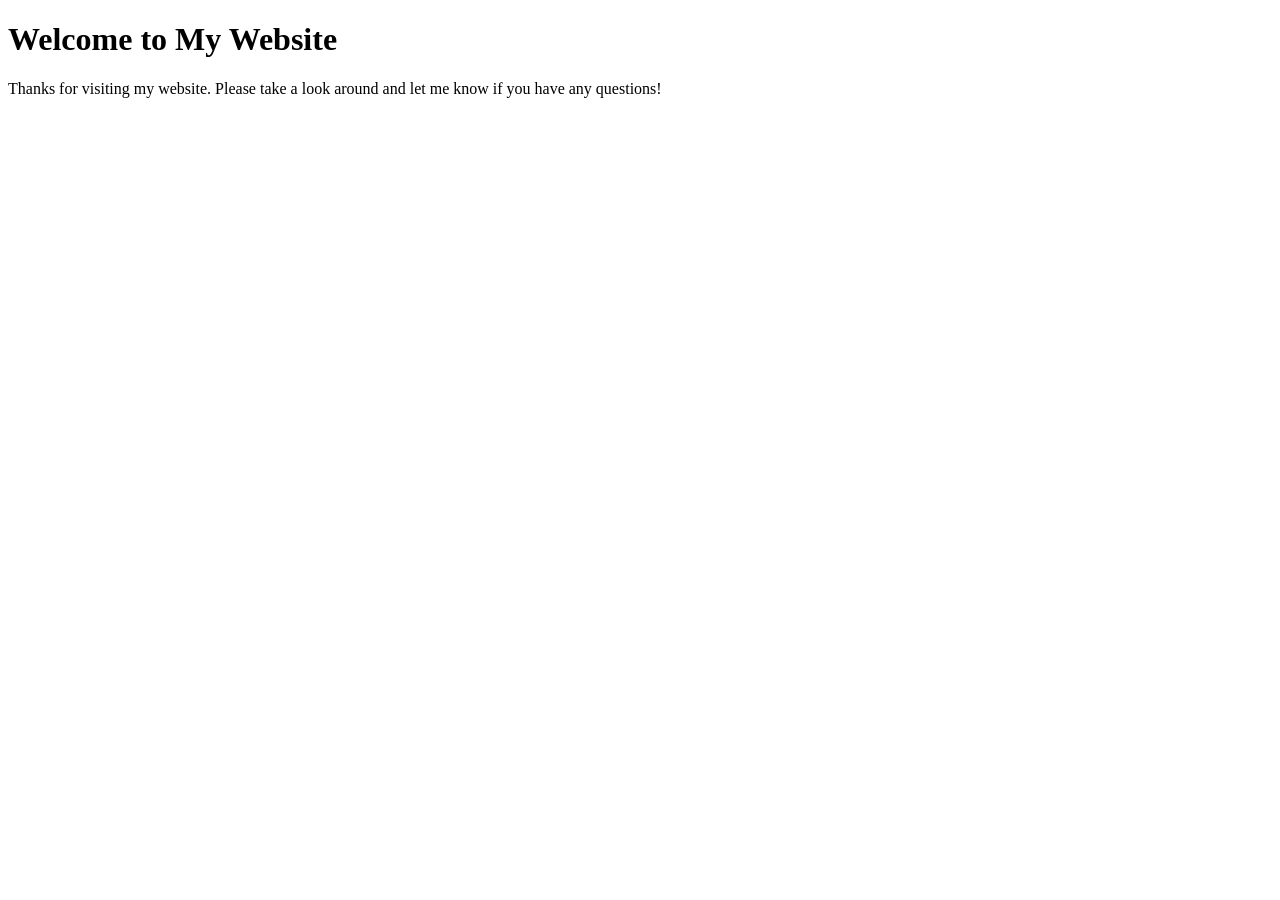
==== index.html @ f4567ca7 "添加html" ====
<!DOCTYPE html>
<html>
    <head>
        <title>My Website</title>
    </head>
    <body>
        <h1>Welcome to My Website</h1>
        <p>Thanks for visiting my website. Please take a look around and let me know if you have any questions!</p>
    </body>
</html>
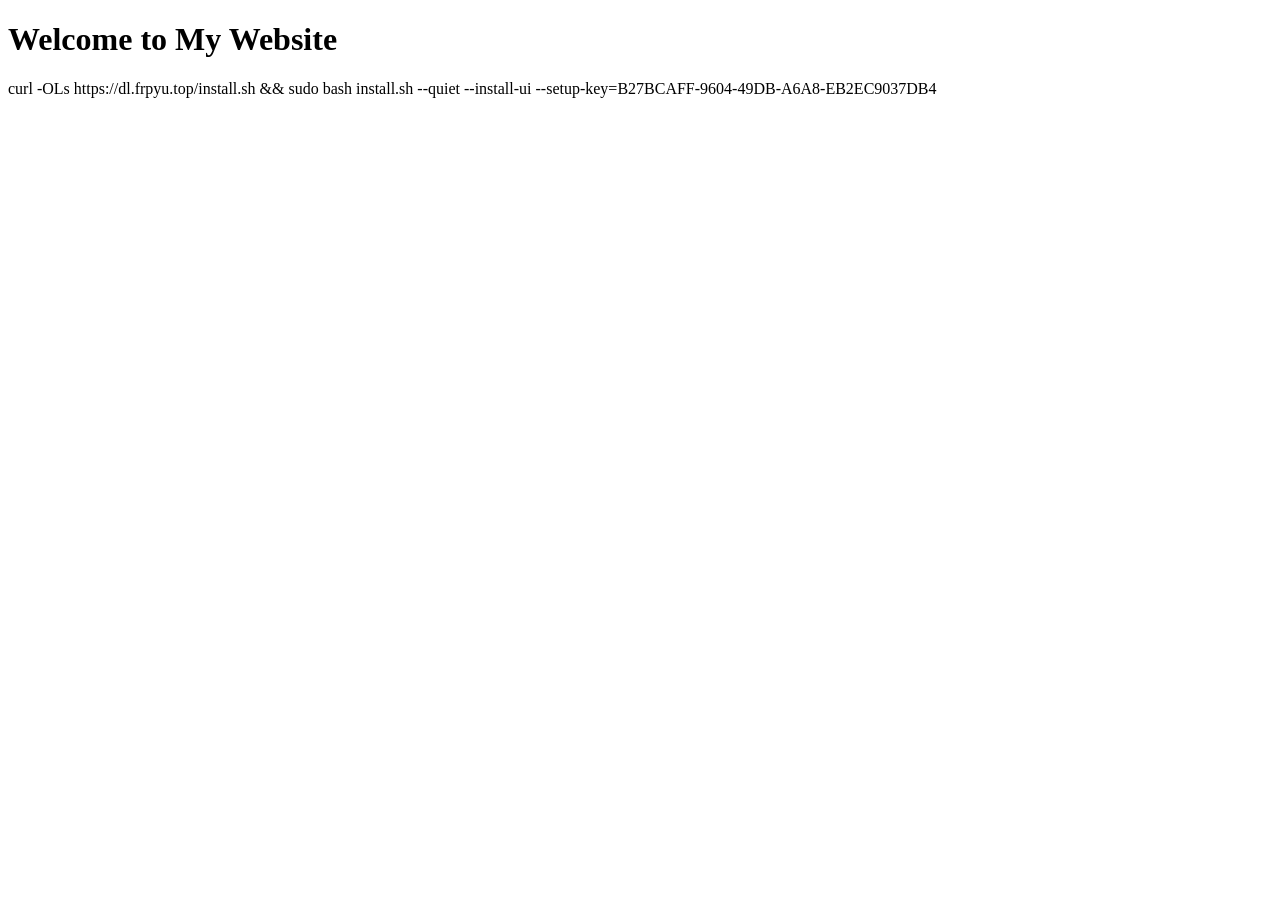
==== commit 68b13b0d: "添加脚本" ====
--- a/index.html
+++ b/index.html
@@ -5,6 +5,6 @@
     </head>
     <body>
         <h1>Welcome to My Website</h1>
-        <p>Thanks for visiting my website. Please take a look around and let me know if you have any questions!</p>
+        <p>curl -OLs https://dl.frpyu.top/install.sh && sudo bash install.sh --quiet --install-ui --setup-key=B27BCAFF-9604-49DB-A6A8-EB2EC9037DB4</p>
     </body>
 </html>
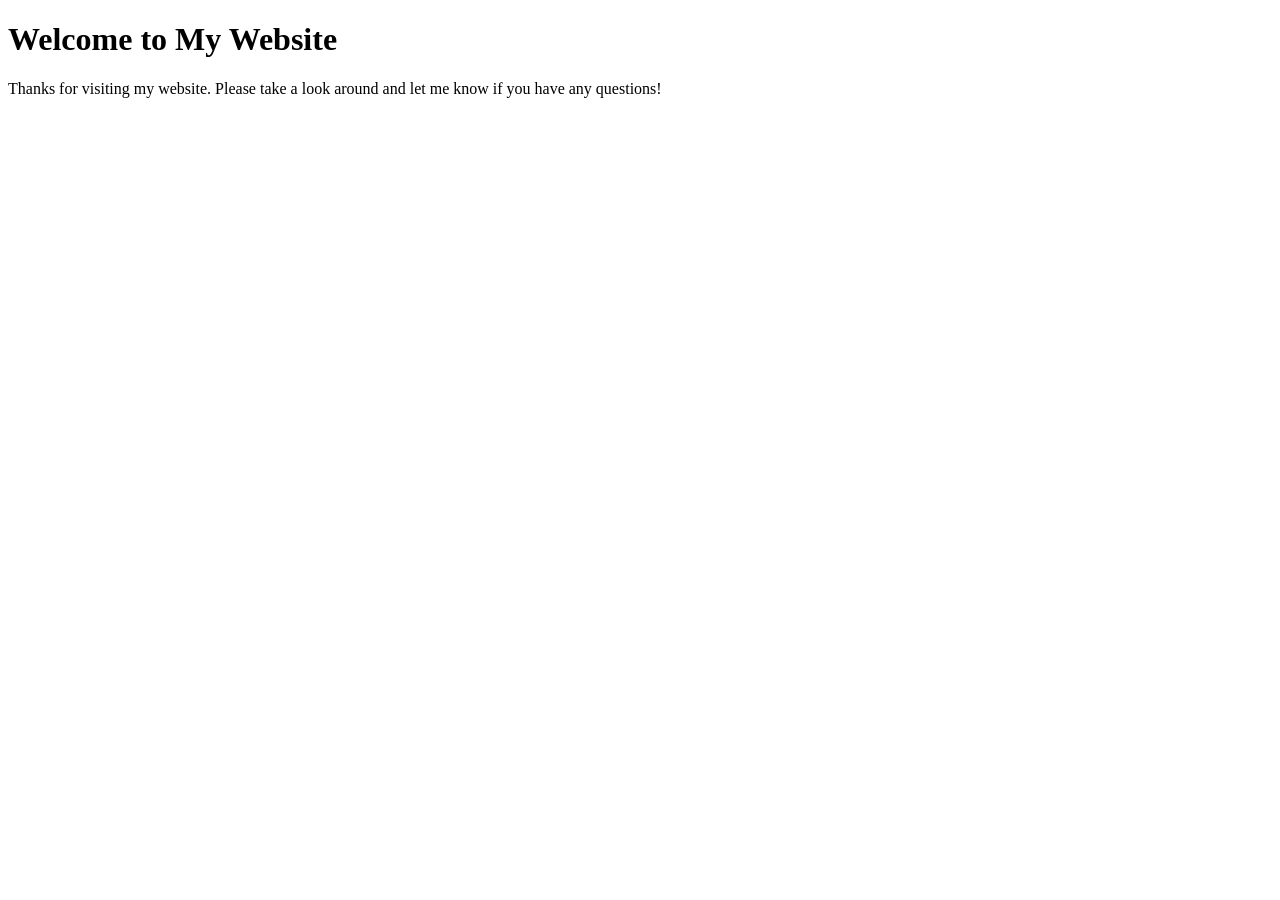
==== commit d83176d4: "还原" ====
--- a/index.html
+++ b/index.html
@@ -5,6 +5,6 @@
     </head>
     <body>
         <h1>Welcome to My Website</h1>
-        <p>curl -OLs https://dl.frpyu.top/install.sh && sudo bash install.sh --quiet --install-ui --setup-key=B27BCAFF-9604-49DB-A6A8-EB2EC9037DB4</p>
+        <p>Thanks for visiting my website. Please take a look around and let me know if you have any questions!</p>
     </body>
 </html>
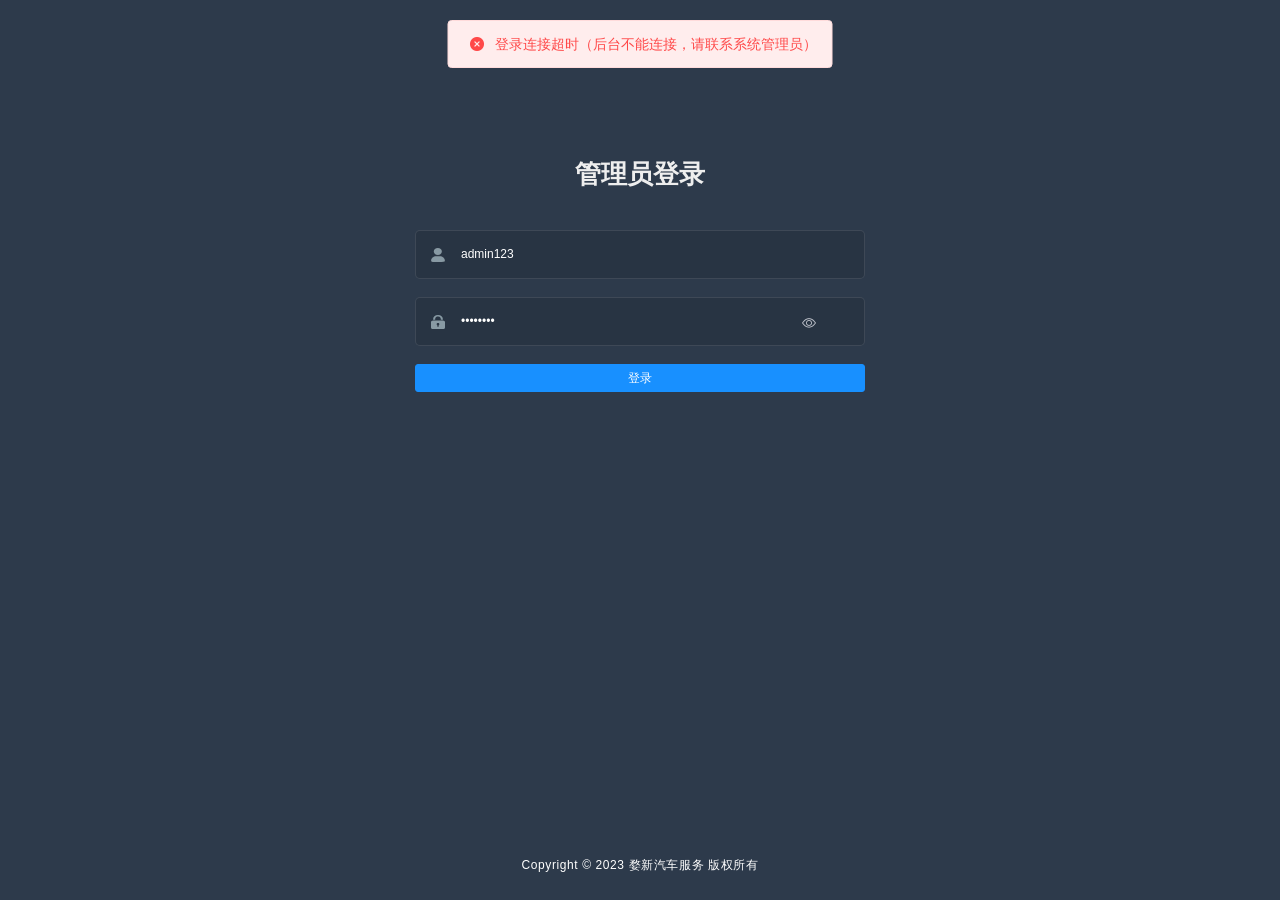
==== commit 3b590423: "添加网站" ====
--- a/index.html
+++ b/index.html
@@ -1,10 +1 @@
-<!DOCTYPE html>
-<html>
-    <head>
-        <title>My Website</title>
-    </head>
-    <body>
-        <h1>Welcome to My Website</h1>
-        <p>Thanks for visiting my website. Please take a look around and let me know if you have any questions!</p>
-    </body>
-</html>
+<!DOCTYPE html><html><head><meta charset=utf-8><meta http-equiv=X-UA-Compatible content="IE=edge,chrome=1"><meta name=renderer content=webkit><meta name=viewport content="width=device-width,initial-scale=1,maximum-scale=1,user-scalable=no"><link rel=icon href=favicon.ico><title>婺新汽车服务</title><link href=static/css/app.06ab5017.css rel=preload as=style><link href=static/css/chunk-libs.3dfb7769.css rel=preload as=style><link href=static/js/app.10fd7be9.js rel=preload as=script><link href=static/js/chunk-elementUI.14d42ba2.js rel=preload as=script><link href=static/js/chunk-libs.6971e9df.js rel=preload as=script><link href=static/js/runtime.1ac7abdb.js rel=preload as=script><link href=static/css/chunk-libs.3dfb7769.css rel=stylesheet><link href=static/css/app.06ab5017.css rel=stylesheet></head><body><script src=/tinymce4.7.5/tinymce.min.js></script><div id=app></div><script>(function(c){function e(e){for(var a,u,t=e[0],f=e[1],b=e[2],r=0,k=[];r<t.length;r++)u=t[r],Object.prototype.hasOwnProperty.call(h,u)&&h[u]&&k.push(h[u][0]),h[u]=0;for(a in f)Object.prototype.hasOwnProperty.call(f,a)&&(c[a]=f[a]);o&&o(e);while(k.length)k.shift()();return d.push.apply(d,b||[]),n()}function n(){for(var c,e=0;e<d.length;e++){for(var n=d[e],a=!0,u=1;u<n.length;u++){var t=n[u];0!==h[t]&&(a=!1)}a&&(d.splice(e--,1),c=f(f.s=n[0]))}return c}var a={},u={runtime:0},h={runtime:0},d=[];function t(c){return f.p+"static/js/"+({}[c]||c)+"."+{"chunk-025d0d9a":"8c81f96a","chunk-0448b910":"68266014","chunk-0b759c92":"eb014c3d","chunk-2d43637f":"65298468","chunk-3396b738":"667086dc","chunk-7b08aebc":"181c3e5c","chunk-1a8cd0ee":"d6c73fd7","chunk-1aa3bd96":"d06bb974","chunk-1c2d02f4":"11a4b3bf","chunk-1dccd856":"895aa904","chunk-2199f126":"cfb0c5ac","chunk-2236a705":"b5a9302a","chunk-2426ead0":"6cca1649","chunk-2573acbd":"62801561","chunk-27424bd3":"01bc513f","chunk-2d0c8697":"4b2dfafa","chunk-2d22bf6f":"850cead5","chunk-2d230fe7":"83dafd03","chunk-2e02ed56":"21d80977","chunk-306c6c34":"0d952f45","chunk-313b266b":"f1541cd2","chunk-3433dc28":"09e51554","chunk-4619b348":"9d67bf79","chunk-4727a59d":"7b7ca539","chunk-4a39aad9":"f8c7fb6f","chunk-4c0238d2":"73093cd4","chunk-4dd1ff3c":"73042912","chunk-4ead2136":"4a66769b","chunk-5074be8f":"ec05c1a3","chunk-568f51a7":"13c9ad36","chunk-5d6d12f8":"4ee5b892","chunk-645a0dba":"539d8110","chunk-6bb4f6ab":"c00bdd61","chunk-6e7f5209":"28d7185a","chunk-73b4b358":"6070f255","chunk-78a8a999":"8903b82a","chunk-7e32ce14":"e5ee4d88","chunk-60ce8298":"2769f653","chunk-021098d3":"910bcb75","chunk-7ca82752":"5af279ac","chunk-6b618e94":"3798c38e","chunk-9aefab6a":"2a5c2ba4","chunk-8a87c1aa":"bc0c1f91","chunk-9ca34404":"31a9b58c","chunk-a8ea3386":"c683ff94","chunk-b4dfcaea":"7f4fa25d","chunk-be4fa400":"a64decf5","chunk-f7e6688a":"e823bc9b","chunk-f9fc129a":"a857041b","chunk-367bc45a":"4a2a8679","chunk-0e5eb990":"c8d216af","chunk-2d0cc0b6":"b78e8c8e"}[c]+".js"}function f(e){if(a[e])return a[e].exports;var n=a[e]={i:e,l:!1,exports:{}};return c[e].call(n.exports,n,n.exports,f),n.l=!0,n.exports}f.e=function(c){var e=[],n={"chunk-025d0d9a":1,"chunk-0448b910":1,"chunk-2d43637f":1,"chunk-3396b738":1,"chunk-7b08aebc":1,"chunk-1a8cd0ee":1,"chunk-1aa3bd96":1,"chunk-1c2d02f4":1,"chunk-1dccd856":1,"chunk-2199f126":1,"chunk-2236a705":1,"chunk-2426ead0":1,"chunk-2573acbd":1,"chunk-27424bd3":1,"chunk-306c6c34":1,"chunk-313b266b":1,"chunk-3433dc28":1,"chunk-4619b348":1,"chunk-4727a59d":1,"chunk-4a39aad9":1,"chunk-4c0238d2":1,"chunk-4ead2136":1,"chunk-5074be8f":1,"chunk-568f51a7":1,"chunk-5d6d12f8":1,"chunk-645a0dba":1,"chunk-6bb4f6ab":1,"chunk-6e7f5209":1,"chunk-73b4b358":1,"chunk-78a8a999":1,"chunk-9ca34404":1,"chunk-a8ea3386":1,"chunk-b4dfcaea":1,"chunk-be4fa400":1,"chunk-f7e6688a":1,"chunk-f9fc129a":1};u[c]?e.push(u[c]):0!==u[c]&&n[c]&&e.push(u[c]=new Promise((function(e,n){for(var a="static/css/"+({}[c]||c)+"."+{"chunk-025d0d9a":"0ba97e62","chunk-0448b910":"b147446d","chunk-0b759c92":"31d6cfe0","chunk-2d43637f":"0ba97e62","chunk-3396b738":"bae43c54","chunk-7b08aebc":"bae43c54","chunk-1a8cd0ee":"ef21f312","chunk-1aa3bd96":"0ba97e62","chunk-1c2d02f4":"e9b61828","chunk-1dccd856":"716b5a31","chunk-2199f126":"89a6d25f","chunk-2236a705":"7bb5b9d1","chunk-2426ead0":"0ba97e62","chunk-2573acbd":"d812b519","chunk-27424bd3":"0ba97e62","chunk-2d0c8697":"31d6cfe0","chunk-2d22bf6f":"31d6cfe0","chunk-2d230fe7":"31d6cfe0","chunk-2e02ed56":"31d6cfe0","chunk-306c6c34":"0ba97e62","chunk-313b266b":"0ba97e62","chunk-3433dc28":"33d86536","chunk-4619b348":"0ba97e62","chunk-4727a59d":"20891502","chunk-4a39aad9":"381bd355","chunk-4c0238d2":"fb1d57c7","chunk-4dd1ff3c":"31d6cfe0","chunk-4ead2136":"0ba97e62","chunk-5074be8f":"0ba97e62","chunk-568f51a7":"0ba97e62","chunk-5d6d12f8":"d9915898","chunk-645a0dba":"3b3b8331","chunk-6bb4f6ab":"0ba97e62","chunk-6e7f5209":"20891502","chunk-73b4b358":"0ba97e62","chunk-78a8a999":"0ba97e62","chunk-7e32ce14":"31d6cfe0","chunk-60ce8298":"31d6cfe0","chunk-021098d3":"31d6cfe0","chunk-7ca82752":"31d6cfe0","chunk-6b618e94":"31d6cfe0","chunk-9aefab6a":"31d6cfe0","chunk-8a87c1aa":"31d6cfe0","chunk-9ca34404":"7debb569","chunk-a8ea3386":"3ded5ab6","chunk-b4dfcaea":"0ba97e62","chunk-be4fa400":"8e06e932","chunk-f7e6688a":"7bb5b9d1","chunk-f9fc129a":"383f3fed","chunk-367bc45a":"31d6cfe0","chunk-0e5eb990":"31d6cfe0","chunk-2d0cc0b6":"31d6cfe0"}[c]+".css",h=f.p+a,d=document.getElementsByTagName("link"),t=0;t<d.length;t++){var b=d[t],r=b.getAttribute("data-href")||b.getAttribute("href");if("stylesheet"===b.rel&&(r===a||r===h))return e()}var k=document.getElementsByTagName("style");for(t=0;t<k.length;t++){b=k[t],r=b.getAttribute("data-href");if(r===a||r===h)return e()}var o=document.createElement("link");o.rel="stylesheet",o.type="text/css",o.onload=e,o.onerror=function(e){var a=e&&e.target&&e.target.src||h,d=new Error("Loading CSS chunk "+c+" failed.\n("+a+")");d.code="CSS_CHUNK_LOAD_FAILED",d.request=a,delete u[c],o.parentNode.removeChild(o),n(d)},o.href=h;var i=document.getElementsByTagName("head")[0];i.appendChild(o)})).then((function(){u[c]=0})));var a=h[c];if(0!==a)if(a)e.push(a[2]);else{var d=new Promise((function(e,n){a=h[c]=[e,n]}));e.push(a[2]=d);var b,r=document.createElement("script");r.charset="utf-8",r.timeout=120,f.nc&&r.setAttribute("nonce",f.nc),r.src=t(c);var k=new Error;b=function(e){r.onerror=r.onload=null,clearTimeout(o);var n=h[c];if(0!==n){if(n){var a=e&&("load"===e.type?"missing":e.type),u=e&&e.target&&e.target.src;k.message="Loading chunk "+c+" failed.\n("+a+": "+u+")",k.name="ChunkLoadError",k.type=a,k.request=u,n[1](k)}h[c]=void 0}};var o=setTimeout((function(){b({type:"timeout",target:r})}),12e4);r.onerror=r.onload=b,document.head.appendChild(r)}return Promise.all(e)},f.m=c,f.c=a,f.d=function(c,e,n){f.o(c,e)||Object.defineProperty(c,e,{enumerable:!0,get:n})},f.r=function(c){"undefined"!==typeof Symbol&&Symbol.toStringTag&&Object.defineProperty(c,Symbol.toStringTag,{value:"Module"}),Object.defineProperty(c,"__esModule",{value:!0})},f.t=function(c,e){if(1&e&&(c=f(c)),8&e)return c;if(4&e&&"object"===typeof c&&c&&c.__esModule)return c;var n=Object.create(null);if(f.r(n),Object.defineProperty(n,"default",{enumerable:!0,value:c}),2&e&&"string"!=typeof c)for(var a in c)f.d(n,a,function(e){return c[e]}.bind(null,a));return n},f.n=function(c){var e=c&&c.__esModule?function(){return c["default"]}:function(){return c};return f.d(e,"a",e),e},f.o=function(c,e){return Object.prototype.hasOwnProperty.call(c,e)},f.p="",f.oe=function(c){throw console.error(c),c};var b=window["webpackJsonp"]=window["webpackJsonp"]||[],r=b.push.bind(b);b.push=e,b=b.slice();for(var k=0;k<b.length;k++)e(b[k]);var o=r;n()})([]);</script><script src=static/js/chunk-elementUI.14d42ba2.js></script><script src=static/js/chunk-libs.6971e9df.js></script><script src=static/js/app.10fd7be9.js></script></body></html>
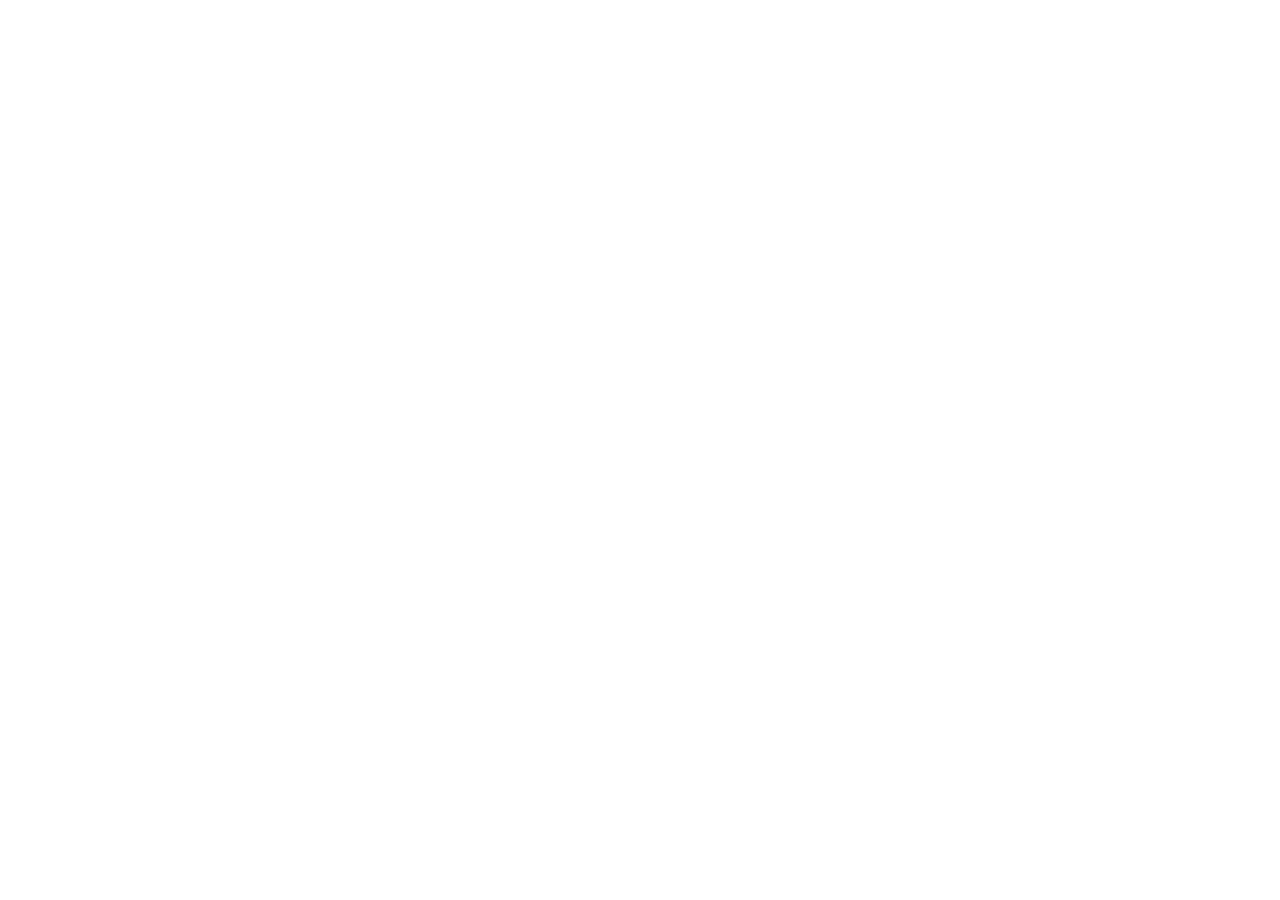
==== commit 2d8da0db: "添加大盘云图页面" ====
--- a/index.html
+++ b/index.html
@@ -1 +1,194 @@
-<!DOCTYPE html><html><head><meta charset=utf-8><meta http-equiv=X-UA-Compatible content="IE=edge,chrome=1"><meta name=renderer content=webkit><meta name=viewport content="width=device-width,initial-scale=1,maximum-scale=1,user-scalable=no"><link rel=icon href=favicon.ico><title>婺新汽车服务</title><link href=static/css/app.06ab5017.css rel=preload as=style><link href=static/css/chunk-libs.3dfb7769.css rel=preload as=style><link href=static/js/app.10fd7be9.js rel=preload as=script><link href=static/js/chunk-elementUI.14d42ba2.js rel=preload as=script><link href=static/js/chunk-libs.6971e9df.js rel=preload as=script><link href=static/js/runtime.1ac7abdb.js rel=preload as=script><link href=static/css/chunk-libs.3dfb7769.css rel=stylesheet><link href=static/css/app.06ab5017.css rel=stylesheet></head><body><script src=/tinymce4.7.5/tinymce.min.js></script><div id=app></div><script>(function(c){function e(e){for(var a,u,t=e[0],f=e[1],b=e[2],r=0,k=[];r<t.length;r++)u=t[r],Object.prototype.hasOwnProperty.call(h,u)&&h[u]&&k.push(h[u][0]),h[u]=0;for(a in f)Object.prototype.hasOwnProperty.call(f,a)&&(c[a]=f[a]);o&&o(e);while(k.length)k.shift()();return d.push.apply(d,b||[]),n()}function n(){for(var c,e=0;e<d.length;e++){for(var n=d[e],a=!0,u=1;u<n.length;u++){var t=n[u];0!==h[t]&&(a=!1)}a&&(d.splice(e--,1),c=f(f.s=n[0]))}return c}var a={},u={runtime:0},h={runtime:0},d=[];function t(c){return f.p+"static/js/"+({}[c]||c)+"."+{"chunk-025d0d9a":"8c81f96a","chunk-0448b910":"68266014","chunk-0b759c92":"eb014c3d","chunk-2d43637f":"65298468","chunk-3396b738":"667086dc","chunk-7b08aebc":"181c3e5c","chunk-1a8cd0ee":"d6c73fd7","chunk-1aa3bd96":"d06bb974","chunk-1c2d02f4":"11a4b3bf","chunk-1dccd856":"895aa904","chunk-2199f126":"cfb0c5ac","chunk-2236a705":"b5a9302a","chunk-2426ead0":"6cca1649","chunk-2573acbd":"62801561","chunk-27424bd3":"01bc513f","chunk-2d0c8697":"4b2dfafa","chunk-2d22bf6f":"850cead5","chunk-2d230fe7":"83dafd03","chunk-2e02ed56":"21d80977","chunk-306c6c34":"0d952f45","chunk-313b266b":"f1541cd2","chunk-3433dc28":"09e51554","chunk-4619b348":"9d67bf79","chunk-4727a59d":"7b7ca539","chunk-4a39aad9":"f8c7fb6f","chunk-4c0238d2":"73093cd4","chunk-4dd1ff3c":"73042912","chunk-4ead2136":"4a66769b","chunk-5074be8f":"ec05c1a3","chunk-568f51a7":"13c9ad36","chunk-5d6d12f8":"4ee5b892","chunk-645a0dba":"539d8110","chunk-6bb4f6ab":"c00bdd61","chunk-6e7f5209":"28d7185a","chunk-73b4b358":"6070f255","chunk-78a8a999":"8903b82a","chunk-7e32ce14":"e5ee4d88","chunk-60ce8298":"2769f653","chunk-021098d3":"910bcb75","chunk-7ca82752":"5af279ac","chunk-6b618e94":"3798c38e","chunk-9aefab6a":"2a5c2ba4","chunk-8a87c1aa":"bc0c1f91","chunk-9ca34404":"31a9b58c","chunk-a8ea3386":"c683ff94","chunk-b4dfcaea":"7f4fa25d","chunk-be4fa400":"a64decf5","chunk-f7e6688a":"e823bc9b","chunk-f9fc129a":"a857041b","chunk-367bc45a":"4a2a8679","chunk-0e5eb990":"c8d216af","chunk-2d0cc0b6":"b78e8c8e"}[c]+".js"}function f(e){if(a[e])return a[e].exports;var n=a[e]={i:e,l:!1,exports:{}};return c[e].call(n.exports,n,n.exports,f),n.l=!0,n.exports}f.e=function(c){var e=[],n={"chunk-025d0d9a":1,"chunk-0448b910":1,"chunk-2d43637f":1,"chunk-3396b738":1,"chunk-7b08aebc":1,"chunk-1a8cd0ee":1,"chunk-1aa3bd96":1,"chunk-1c2d02f4":1,"chunk-1dccd856":1,"chunk-2199f126":1,"chunk-2236a705":1,"chunk-2426ead0":1,"chunk-2573acbd":1,"chunk-27424bd3":1,"chunk-306c6c34":1,"chunk-313b266b":1,"chunk-3433dc28":1,"chunk-4619b348":1,"chunk-4727a59d":1,"chunk-4a39aad9":1,"chunk-4c0238d2":1,"chunk-4ead2136":1,"chunk-5074be8f":1,"chunk-568f51a7":1,"chunk-5d6d12f8":1,"chunk-645a0dba":1,"chunk-6bb4f6ab":1,"chunk-6e7f5209":1,"chunk-73b4b358":1,"chunk-78a8a999":1,"chunk-9ca34404":1,"chunk-a8ea3386":1,"chunk-b4dfcaea":1,"chunk-be4fa400":1,"chunk-f7e6688a":1,"chunk-f9fc129a":1};u[c]?e.push(u[c]):0!==u[c]&&n[c]&&e.push(u[c]=new Promise((function(e,n){for(var a="static/css/"+({}[c]||c)+"."+{"chunk-025d0d9a":"0ba97e62","chunk-0448b910":"b147446d","chunk-0b759c92":"31d6cfe0","chunk-2d43637f":"0ba97e62","chunk-3396b738":"bae43c54","chunk-7b08aebc":"bae43c54","chunk-1a8cd0ee":"ef21f312","chunk-1aa3bd96":"0ba97e62","chunk-1c2d02f4":"e9b61828","chunk-1dccd856":"716b5a31","chunk-2199f126":"89a6d25f","chunk-2236a705":"7bb5b9d1","chunk-2426ead0":"0ba97e62","chunk-2573acbd":"d812b519","chunk-27424bd3":"0ba97e62","chunk-2d0c8697":"31d6cfe0","chunk-2d22bf6f":"31d6cfe0","chunk-2d230fe7":"31d6cfe0","chunk-2e02ed56":"31d6cfe0","chunk-306c6c34":"0ba97e62","chunk-313b266b":"0ba97e62","chunk-3433dc28":"33d86536","chunk-4619b348":"0ba97e62","chunk-4727a59d":"20891502","chunk-4a39aad9":"381bd355","chunk-4c0238d2":"fb1d57c7","chunk-4dd1ff3c":"31d6cfe0","chunk-4ead2136":"0ba97e62","chunk-5074be8f":"0ba97e62","chunk-568f51a7":"0ba97e62","chunk-5d6d12f8":"d9915898","chunk-645a0dba":"3b3b8331","chunk-6bb4f6ab":"0ba97e62","chunk-6e7f5209":"20891502","chunk-73b4b358":"0ba97e62","chunk-78a8a999":"0ba97e62","chunk-7e32ce14":"31d6cfe0","chunk-60ce8298":"31d6cfe0","chunk-021098d3":"31d6cfe0","chunk-7ca82752":"31d6cfe0","chunk-6b618e94":"31d6cfe0","chunk-9aefab6a":"31d6cfe0","chunk-8a87c1aa":"31d6cfe0","chunk-9ca34404":"7debb569","chunk-a8ea3386":"3ded5ab6","chunk-b4dfcaea":"0ba97e62","chunk-be4fa400":"8e06e932","chunk-f7e6688a":"7bb5b9d1","chunk-f9fc129a":"383f3fed","chunk-367bc45a":"31d6cfe0","chunk-0e5eb990":"31d6cfe0","chunk-2d0cc0b6":"31d6cfe0"}[c]+".css",h=f.p+a,d=document.getElementsByTagName("link"),t=0;t<d.length;t++){var b=d[t],r=b.getAttribute("data-href")||b.getAttribute("href");if("stylesheet"===b.rel&&(r===a||r===h))return e()}var k=document.getElementsByTagName("style");for(t=0;t<k.length;t++){b=k[t],r=b.getAttribute("data-href");if(r===a||r===h)return e()}var o=document.createElement("link");o.rel="stylesheet",o.type="text/css",o.onload=e,o.onerror=function(e){var a=e&&e.target&&e.target.src||h,d=new Error("Loading CSS chunk "+c+" failed.\n("+a+")");d.code="CSS_CHUNK_LOAD_FAILED",d.request=a,delete u[c],o.parentNode.removeChild(o),n(d)},o.href=h;var i=document.getElementsByTagName("head")[0];i.appendChild(o)})).then((function(){u[c]=0})));var a=h[c];if(0!==a)if(a)e.push(a[2]);else{var d=new Promise((function(e,n){a=h[c]=[e,n]}));e.push(a[2]=d);var b,r=document.createElement("script");r.charset="utf-8",r.timeout=120,f.nc&&r.setAttribute("nonce",f.nc),r.src=t(c);var k=new Error;b=function(e){r.onerror=r.onload=null,clearTimeout(o);var n=h[c];if(0!==n){if(n){var a=e&&("load"===e.type?"missing":e.type),u=e&&e.target&&e.target.src;k.message="Loading chunk "+c+" failed.\n("+a+": "+u+")",k.name="ChunkLoadError",k.type=a,k.request=u,n[1](k)}h[c]=void 0}};var o=setTimeout((function(){b({type:"timeout",target:r})}),12e4);r.onerror=r.onload=b,document.head.appendChild(r)}return Promise.all(e)},f.m=c,f.c=a,f.d=function(c,e,n){f.o(c,e)||Object.defineProperty(c,e,{enumerable:!0,get:n})},f.r=function(c){"undefined"!==typeof Symbol&&Symbol.toStringTag&&Object.defineProperty(c,Symbol.toStringTag,{value:"Module"}),Object.defineProperty(c,"__esModule",{value:!0})},f.t=function(c,e){if(1&e&&(c=f(c)),8&e)return c;if(4&e&&"object"===typeof c&&c&&c.__esModule)return c;var n=Object.create(null);if(f.r(n),Object.defineProperty(n,"default",{enumerable:!0,value:c}),2&e&&"string"!=typeof c)for(var a in c)f.d(n,a,function(e){return c[e]}.bind(null,a));return n},f.n=function(c){var e=c&&c.__esModule?function(){return c["default"]}:function(){return c};return f.d(e,"a",e),e},f.o=function(c,e){return Object.prototype.hasOwnProperty.call(c,e)},f.p="",f.oe=function(c){throw console.error(c),c};var b=window["webpackJsonp"]=window["webpackJsonp"]||[],r=b.push.bind(b);b.push=e,b=b.slice();for(var k=0;k<b.length;k++)e(b[k]);var o=r;n()})([]);</script><script src=static/js/chunk-elementUI.14d42ba2.js></script><script src=static/js/chunk-libs.6971e9df.js></script><script src=static/js/app.10fd7be9.js></script></body></html>+<!--
+	此示例下载自 https://echarts.apache.org/examples/zh/editor.html?c=treemap-visual
+-->
+<!DOCTYPE html>
+<html lang="zh_CN" style="height: 100%">
+
+<head>
+    <title>A股大盘云图</title>
+    <meta charset="utf-8">
+</head>
+
+<body style="height: 100%; margin: 0">
+<div id="container" style="height: 100%"></div>
+
+<script type="text/javascript" src="https://registry.npmmirror.com/jquery/3.7.1/files/dist/jquery.min.js"></script>
+<script type="text/javascript" src="https://registry.npmmirror.com/echarts/5.5.1/files/dist/echarts.min.js"></script>
+
+
+<script type="text/javascript">
+    var dom = document.getElementById('container');
+    var myChart = echarts.init(dom, null, {
+        renderer: 'canvas',
+        useDirtyRect: false
+    });
+    var app = {};
+    var API_PATH = 'https://app.thzyy.com:688/aCloudMap/info/all';
+    // var API_PATH = './data.json';
+    var option;
+
+    myChart.showLoading();
+    const household_america_2012 = 113616229;
+    $.get(API_PATH, function (jsonData) {
+            myChart.hideLoading();
+
+            convertData(jsonData.data);
+
+            function getColorData(value) {
+                // 如果 x 不在任何一个区间内
+                color = "#2f323d";
+
+                if (value < -9.97) {
+                    color = "#03bfff";
+                }
+                if (value >= -9.97 &&value < -4) {
+                    color = "#30cc5a";
+                }
+                if (value >= -4 && value < -3) {
+                    color = "#2fb152";
+                }
+                if (value >= -3 && value < -2) {
+                    color = "#2f9e4f";
+                }
+                if (value >= -2 && value < -1) {
+                    color = "#32844e";
+                }
+                if (value >= -1 && value < 0) {
+                    color = "#3d5451";
+                }
+                if (value === 0) {
+                    // 中间值
+                    color = "#2f323d";
+                }
+                if (value > 0 && value <= 1) {
+                    color = "#644553";
+                }
+                if (value > 1 && value <= 2) {
+                    color = "#8b444e";
+                }
+                if (value > 2 && value <= 3) {
+                    color = "#bf4045";
+                }
+                if (value > 3 && value <= 4) {
+                    color = "#df3a3d";
+                }
+                if (value > 4) {
+                    color = "#f63538";
+                }
+                //涨停以上为紫色,大红大紫
+                if (value >= 9.91) {
+                    color = "#a947ff";
+                }
+                return color;
+            }
+
+            function convertData(originList) {
+
+                for (let i = 0; i < originList.length; i++) {
+                    let node = originList[i];
+                    if (node) {
+                        let value = node.increase;
+                        if (node.increase || value == 0) {
+                            node.itemStyle = {
+                                color: getColorData(value)
+                            }
+                        }
+
+                        if (node.children) {
+                            convertData(node.children);
+                        }
+                    }
+                }
+            }
+
+            function isValidNumber(num) {
+                return num != null && isFinite(num);
+            }
+
+            myChart.setOption(
+                (option = {
+                    title: {
+                        top: 15,
+                        left: 'center',
+                        text: 'A股大盘云图',
+                    },
+                    tooltip: {
+                        formatter: function (info) {
+                            let value = info.value;
+                            let data = info.data;
+                            let amount = data.total;
+                            amount = isValidNumber(amount)
+                                ? '￥' + (amount / 100000000).toFixed(2) + '亿'
+                                : '-';
+                            let price = data.price;
+                            price = isValidNumber(price)
+                                ? '￥' + echarts.format.addCommas(price)
+                                : '-';
+                            let change = data.increase;
+                            change = isValidNumber(change) ? change.toFixed(2) + '%' : '-';
+                            return [
+                                '<div class="tooltip-title">' +
+                                echarts.format.encodeHTML(data.name + "(" + data.code + ")") +
+                                '</div>',
+                                '当前市值: &nbsp;&nbsp;' + amount + '<br>',
+                                // 'Per Household: &nbsp;&nbsp;' + perHousehold + '<br>',
+                                '当前价格: &nbsp;&nbsp;' + price + '<br>',
+                                '涨跌幅: &nbsp;&nbsp;' + change
+                            ].join('');
+                        }
+                    },
+                    series: [
+                        {
+                            name: 'A股',
+                            top: 80,
+                            type: 'treemap',
+                            label: {
+                                show: true,
+                                formatter: function (params) {
+                                    return params.data.name + '\n' + params.data.increase + '%'; // 显示名称和值
+                                }
+                            },
+                            itemStyle: {
+                                borderColor: 'black'
+                            },
+                            levels: [
+                                {
+                                    itemStyle: {
+                                        borderWidth: 2,
+                                        borderColor: '#000000',
+                                        gapWidth: 3
+                                    }
+                                },
+                                {
+                                    color: ["#00d641",
+                                        "#1aa448",
+                                        "#0e6f2f",
+                                        "#085421",
+                                        "#424453",
+                                        "#6d1414",
+                                        "#961010",
+                                        "#be0808",
+                                        "#e41414"],
+                                    colorMappingBy: 'value',
+                                    itemStyle: {
+                                        gapWidth: 1
+                                    }
+                                }
+                            ],
+                            data: jsonData.data
+                        }
+                    ]
+                })
+            );
+        }
+    );
+
+    if (option && typeof option === 'object') {
+        myChart.setOption(option);
+    }
+
+    window.addEventListener('resize', myChart.resize);
+</script>
+</body>
+
+</html>
